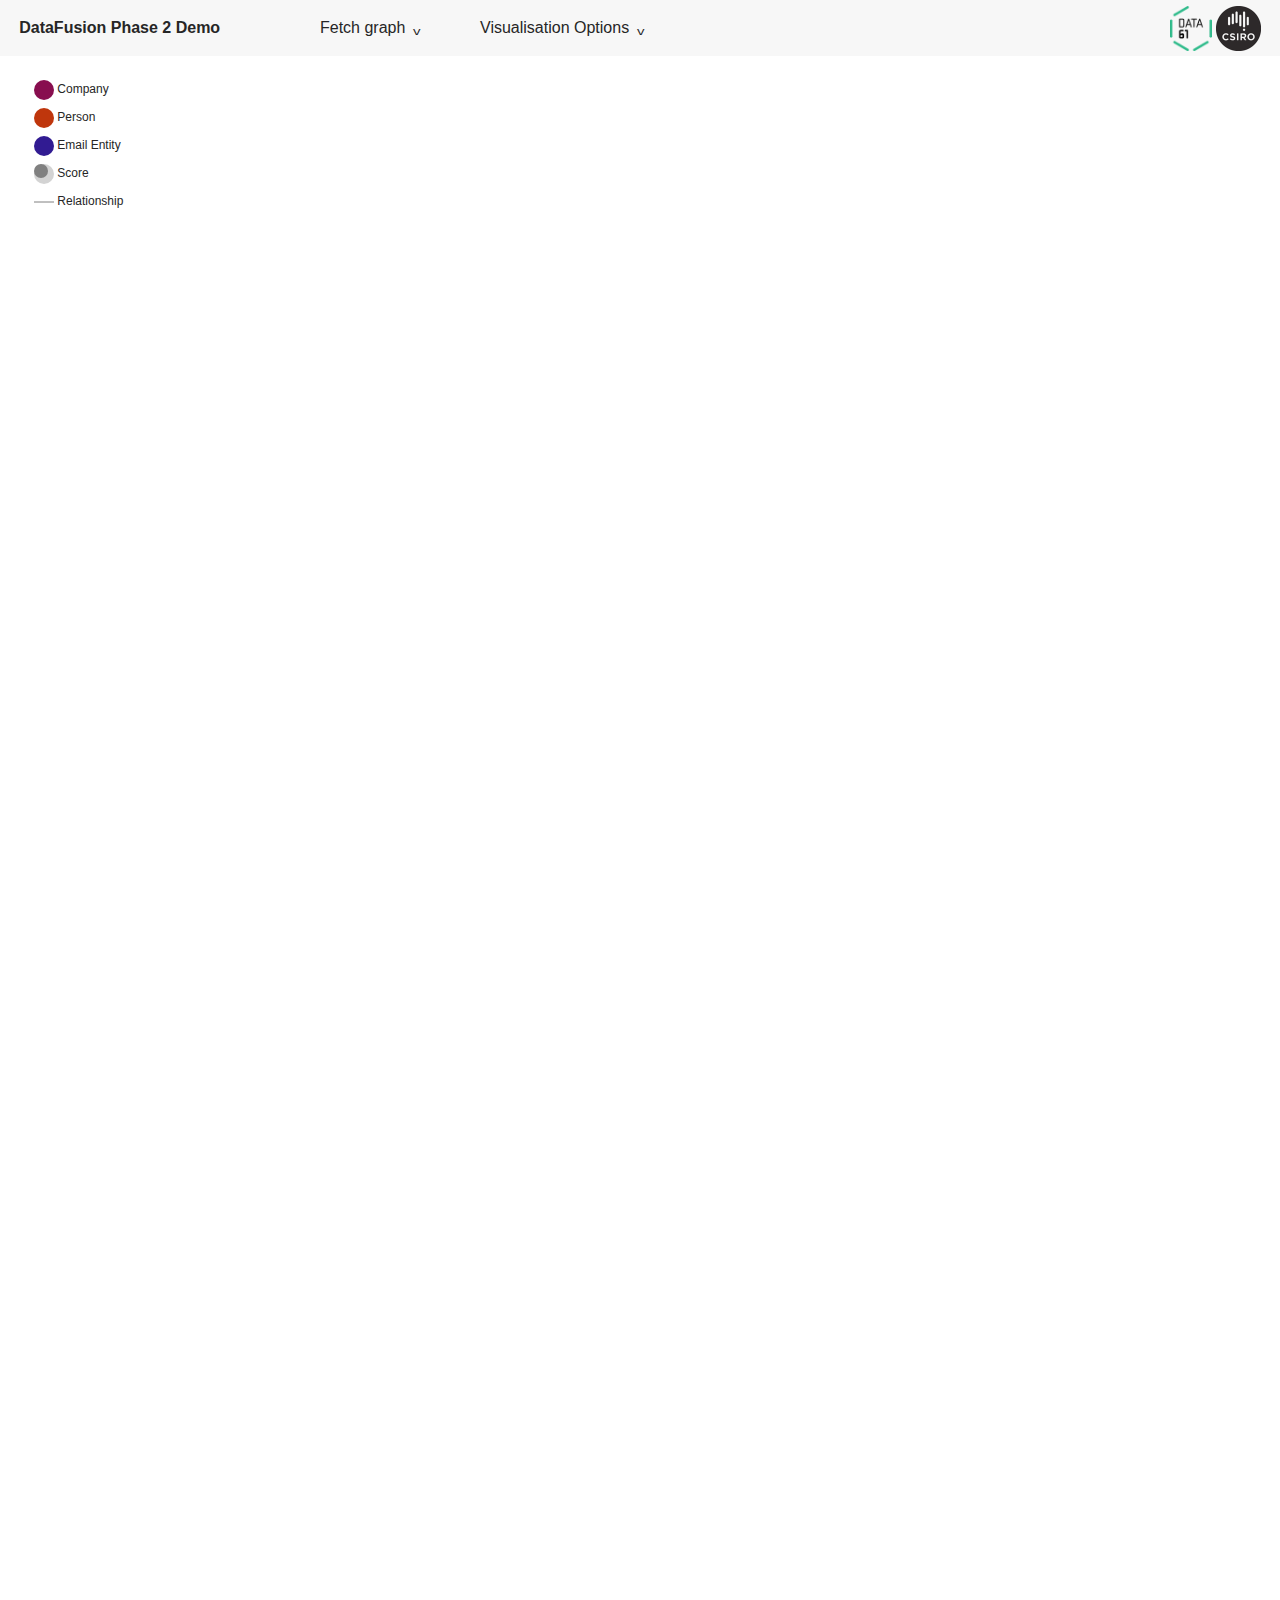
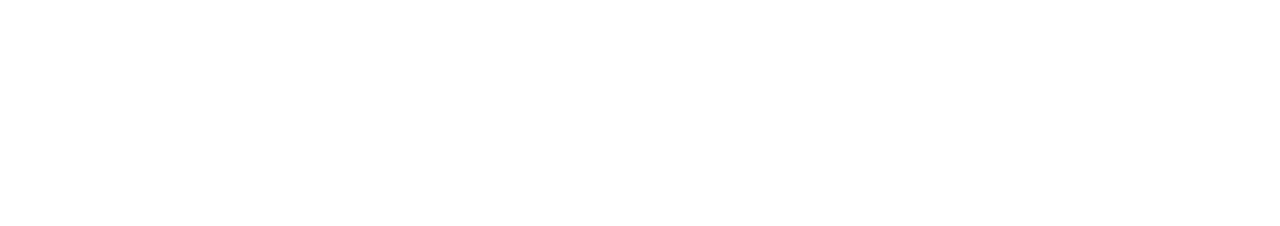
==== ui/bubble/index.html @ 0b459ddf "add bubble" ====
<!DOCTYPE html>
<html>
  <head>
    <meta charset="utf-8">
    <title>DataFusion Phase 2 Demo</title>
    <link rel="stylesheet" href="css/index.css"></link>
  </head>
  <body>
    <header id="page-header">
      <h1>DataFusion Phase 2 Demo</h1>
      <div id="logos">
        <img src="images/data61-logo.png" />
        <img src="images/csiro-black.png" />
      </div>
    </header>
    <div id="container">
      <ul id="legend">
        <li>
          <svg width="20" height="20">
            <circle cx="10" cy="10" r="10" fill="#880E4F"></circle>
          </svg>
          <span>Company</span>
        </li>
        <li>
          <svg width="20" height="20">
            <circle cx="10" cy="10" r="10" fill="#BF360C"></circle>
          </svg>
          <span>Person</span>
        </li>
        <li>
          <svg width="20" height="20">
            <circle cx="10" cy="10" r="10" fill="#311B92"></circle>
          </svg>
          <span>Email Entity</span>
        </li>
        <li>
          <svg width="20" height="20">
            <circle cx="10" cy="10" r="10" fill="lightgray"></circle>
            <circle cx="7" cy="7" r="7" fill="gray"></circle>
          </svg>
          <span>Score</span>
        </li>
        <li>
          <svg width="20" height="20">
            <line x1="0" y1="10" x2="20" y2="10" stroke="gray"></line>
          </svg>
          <span>Relationship</span>
        </li>
      </ul>
      <svg id="bubble-chart" viewbox="0 0 500 500"></svg>
      <svg id="network-chart" viewbox="0 0 500 500"></svg>
    </div>
    <div id="info">
      <h3 id="name"></h3>
      <p id="desc">Information from search, documents etc</p>
    </div>
    <div class="graph-form closed" id="fetch-graph">
      <h2>Fetch graph</h2>
      <form id="fetchForm" action="#">
        <fieldset>
          <label for="graphType">Graph type:</label>
          <select id="graphType">
            <option value="0">Top Connected</option>
            <option value="1">Local network</option>
          </select>
        </fieldset>
        <fieldset>
          <label for="includePerson2">Include person nodes using only first and family names</label>
          <input type="checkbox" id="includePerson2" name="includePerson2" />
        </fieldset>
        <fieldset>
          <div>
            <legend>Collections</legend>
            <label for="colCbc">CBC</label><input type="checkbox" id="colCbc" name="colCbc" />
            <label for="colChanley">Chanley</label><input type="checkbox" id="colChanley" name="colChanley" />
            <label for="colMascot">MASCOT</label><input type="checkbox" id="colMascot" name="colMascot" />
            <label for="colRtp">RTP</label><input type="checkbox" id="colRtp" name="colRtp" />
            <label for="colRulings">Rulings</label><input type="checkbox" id="colRulings" name="colRulings" />
          </div>
        </fieldset>
        <fieldset>
          <label for="maxEdges">Max edges:</label><input type="number" id="maxEdges" name="maxEdges" value="100" />
          <label for="minScore">Min score:</label><input type="number" id="minScore" name="minScore" value="4.5" step="0.1" />
          <label for="port">Graph service port:</label><input type="number" id="port" name="port" value="8089" />
        </fieldset>
        <fieldset>
          <label for="nodeId">Node ID</label><input type="number" id="nodeId" value="1786" />
          <input type="hidden" id="extRefId" value="" />
          <label for="maxHops">maxHops</label><input type="text" id="maxHops" name="maxHops" value="2" />
          <input type="submit" value="Fetch graph" /> <input type="reset" value="Reset" />
        </fieldset>
      </form>
    </div>
    <div class="graph-form closed" id="vis-opts">
      <h2>Visualisation Options</h2>
      <form id="optsForm" action="#">
        <fieldset>
          <label for="visType">Chart type:</label>
          <select id="visType">
            <option value="network">Network</option>
            <option value="bubble">Bubble</option>
          </select>
        </fieldset>
        <fieldset>
          <label for="chargeStrength">Charge strength:</label><input type="number" id="chargeStrength" name="chargeStrength" value="-3" />
        </fieldset>
        <fieldset>
          <div>
            <legend>Distance range</legend>
            <label for="distanceLogScale">Log scale</label><input type="checkbox" id="distanceLogScale" name="distanceLogScale" />
            <label for="distanceFrom">From:</label><input type="number" id="distanceFrom" name="distanceFrom" value="20" step=10 />
            <label for="distanceTo">To:</label><input type="number" id="distanceTo" name="distanceTo" value="300" step="10" />
          </div>
        </fieldset>
        <fieldset>
          <div>
            <legend>Node radius range</legend>
            <label for="nodeRadiusLogScale">Log scale</label><input type="checkbox" id="nodeRadiusLogScale" name="nodeRadiusLogScale" />
            <label for="nodeRadiusFrom">From:</label><input type="number" id="nodeRadiusFrom" name="nodeRadiusFrom" value="2" />
            <label for="nodeRadiusTo">To:</label><input type="number" id="nodeRadiusTo" name="nodeRadiusTo" value="10" />
          </div>
        </fieldset>
        <fieldset>
          <div>
            <legend>Edge width range</legend>
            <label for="edgeWidthLogScale">Log scale</label><input type="checkbox" id="edgeWidthLogScale" name="edgeWidthLogScale" />
            <label for="edgeWidthFrom">From:</label><input type="number" id="edgeWidthFrom" name="edgeWidthFrom" value="1" />
            <label for="edgeWidthTo">To:</label><input type="number" id="edgeWidthTo" name="edgeWidthTo" value="4" />
          </div>
        </fieldset>
        <fieldset>
          <input type="submit" value="Redraw" /> <input type="reset" value="Reset" />
        </fieldset>
      </form>
    </div>
    <script src="js/d3.v4.min.js"></script>
    <script src="js/d3-selection-multi.v1.min.js"></script>
    <script src="js/d3plus.min.js"></script>
    <script src="js/index.js"></script>
    <script src="js/form.js"></script>
    <script src="js/network.js"></script>
    <script src="js/bubble.js"></script>
  </body>
</html>
---- ui/bubble/css/index.css ----
body {
  font-family: Verdana, sans-serif;
  margin: 0;
  padding: 0;
  position: relative;
  height: 100%;
  color: #262626;
  font-size: 0.8rem;
}

a {
  color: #880E4F;
  text-decoration: none;
}

header {
  background: #f7f7f7;
  padding: 1.2rem;
}

h1 {
  font-size: 1rem;
  font-weight: bold;
  margin: 0;
  padding: 0;
}

#logos {
  position: absolute;
  right: 1.2rem;
  top: 0.4rem;
}

#logos img {
  height: 2.8rem;
}

#container {
  height: 98vh;
  width: 98vh;
  margin-left: 150px;
  position: relative;
}

#info {
  border-radius: 10px;
  position: absolute;
  right: 0;
  top: 0;
  min-height: 300px;
  width: calc(98vw - 98vh - 250px);
  max-width: 500px;
  margin: 5rem 40px 40px;
  background: #f7f7f7;
  border: 1px solid lightgray;
  visibility: hidden;
  padding: 20px;
  font-size: 14px;
}

#name {
  border-bottom: 1px solid lightgray;
  padding-bottom: 12px;
  font-size: 16px;
}

#desc {
  word-wrap: break-word;
}

#legend {
  position: absolute;
  top: 0;
  left: -120px;
  width: 110px;
  font-size: 12px;
  list-style: none;
  margin: 20px 0 0;
  padding: 0;
}

#legend li {
  padding: 4px;
}

#legend li svg {
  vertical-align: middle;
}

#fetch-graph {
  left: 20rem;
}

#vis-opts {
  left: 30rem;
}

.graph-form {
  position: absolute;
  top: 0rem;
}

.graph-form h2 {
  cursor: pointer;
  font-size: 1rem;
  font-weight: normal;
  padding: 1.2rem 0;
  margin: 0;
}

.graph-form h2:after {
  content: "^";
  display: inline-block;
  margin-left: 0.5rem;
  transform: rotate(0deg) translateY(0.25rem);
}

.graph-form.closed h2:after {
  transform: rotate(180deg);
}

.graph-form.closed form {
  display: none;
}

/* Form styles */
form {
  border-radius: 10px;
  background: rgba(220, 220, 220, 0.95);
  border: 1px solid gray;
}

fieldset {
  border: none;
  margin: 0;
  padding: 0.6rem 1rem;
}

legend {
  font-weight: bold;
  padding: 0 0 0.4rem;
}

label {
  padding-right: 0.2rem;
}

input[type=number] {
  width: 3rem;
}

#network-chart .links line {
  stroke: #999;
  stroke-opacity: 0.6;
}

#network-chart .nodes circle {
  stroke: #fff;
  stroke-width: 1.5px;
}
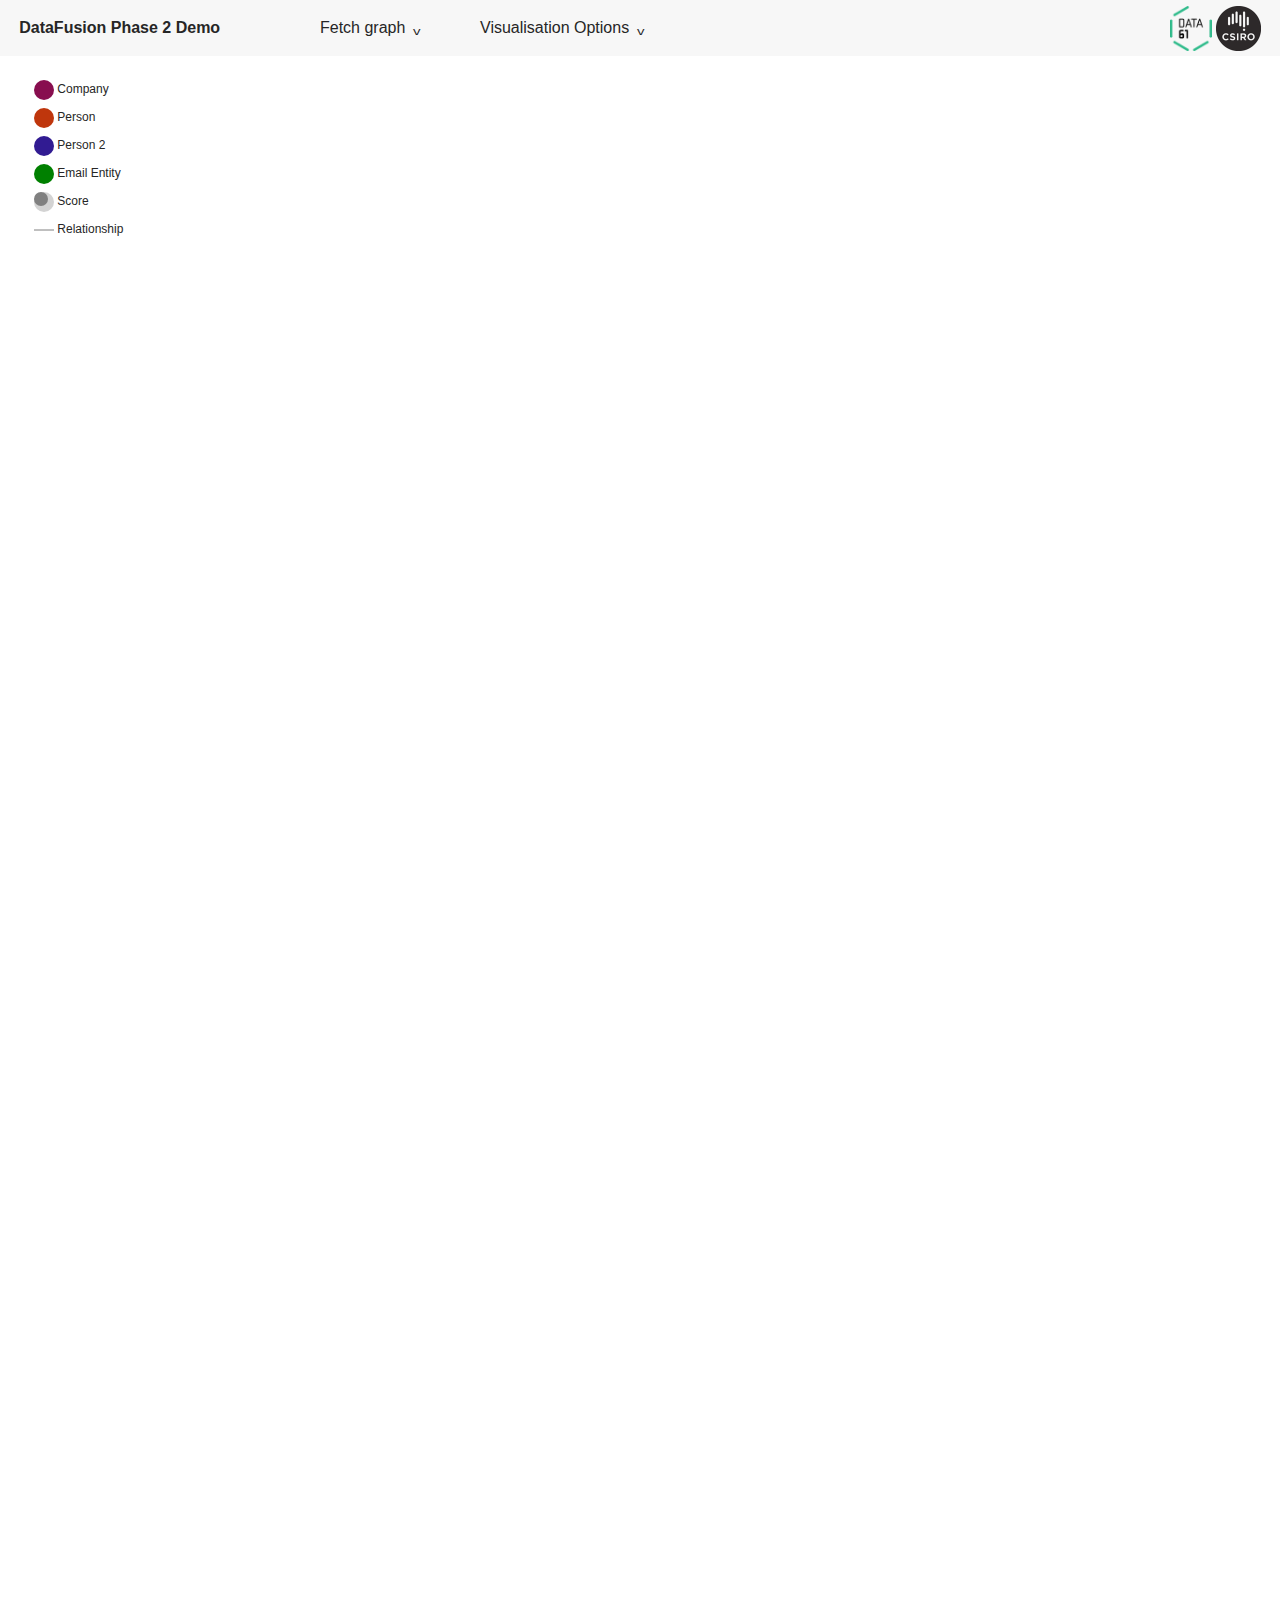
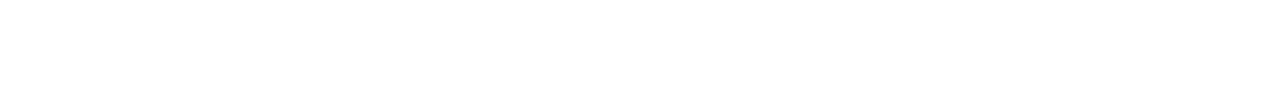
==== commit 4ee00076: "update ui" ====
--- a/ui/bubble/index.html
+++ b/ui/bubble/index.html
@@ -31,6 +31,12 @@
           <svg width="20" height="20">
             <circle cx="10" cy="10" r="10" fill="#311B92"></circle>
           </svg>
+          <span>Person 2</span>
+        </li>
+        <li>
+          <svg width="20" height="20">
+            <circle cx="10" cy="10" r="10" fill="green"></circle>
+          </svg>
           <span>Email Entity</span>
         </li>
         <li>
@@ -47,7 +53,7 @@
           <span>Relationship</span>
         </li>
       </ul>
-      <svg id="bubble-chart" viewbox="0 0 500 500"></svg>
+      <svg id="bubble-chart" viewbox="0 0 500 500" text-anchor="middle" font-size="10"></svg>
       <svg id="network-chart" viewbox="0 0 500 500"></svg>
     </div>
     <div id="info">
@@ -84,7 +90,7 @@
           <label for="port">Graph service port:</label><input type="number" id="port" name="port" value="8089" />
         </fieldset>
         <fieldset>
-          <label for="nodeId">Node ID</label><input type="number" id="nodeId" value="1786" />
+          <label for="nodeId">Node ID</label><input type="number" id="nodeId" value="" />
           <input type="hidden" id="extRefId" value="" />
           <label for="maxHops">maxHops</label><input type="text" id="maxHops" name="maxHops" value="2" />
           <input type="submit" value="Fetch graph" /> <input type="reset" value="Reset" />
@@ -135,7 +141,6 @@
     </div>
     <script src="js/d3.v4.min.js"></script>
     <script src="js/d3-selection-multi.v1.min.js"></script>
-    <script src="js/d3plus.min.js"></script>
     <script src="js/index.js"></script>
     <script src="js/form.js"></script>
     <script src="js/network.js"></script>
--- a/ui/bubble/css/index.css
+++ b/ui/bubble/css/index.css
@@ -36,8 +36,8 @@
 }
 
 #container {
-  height: 98vh;
-  width: 98vh;
+  height: calc(98vh - 60px);
+  width: calc(98vh - 60px);
   margin-left: 150px;
   position: relative;
 }
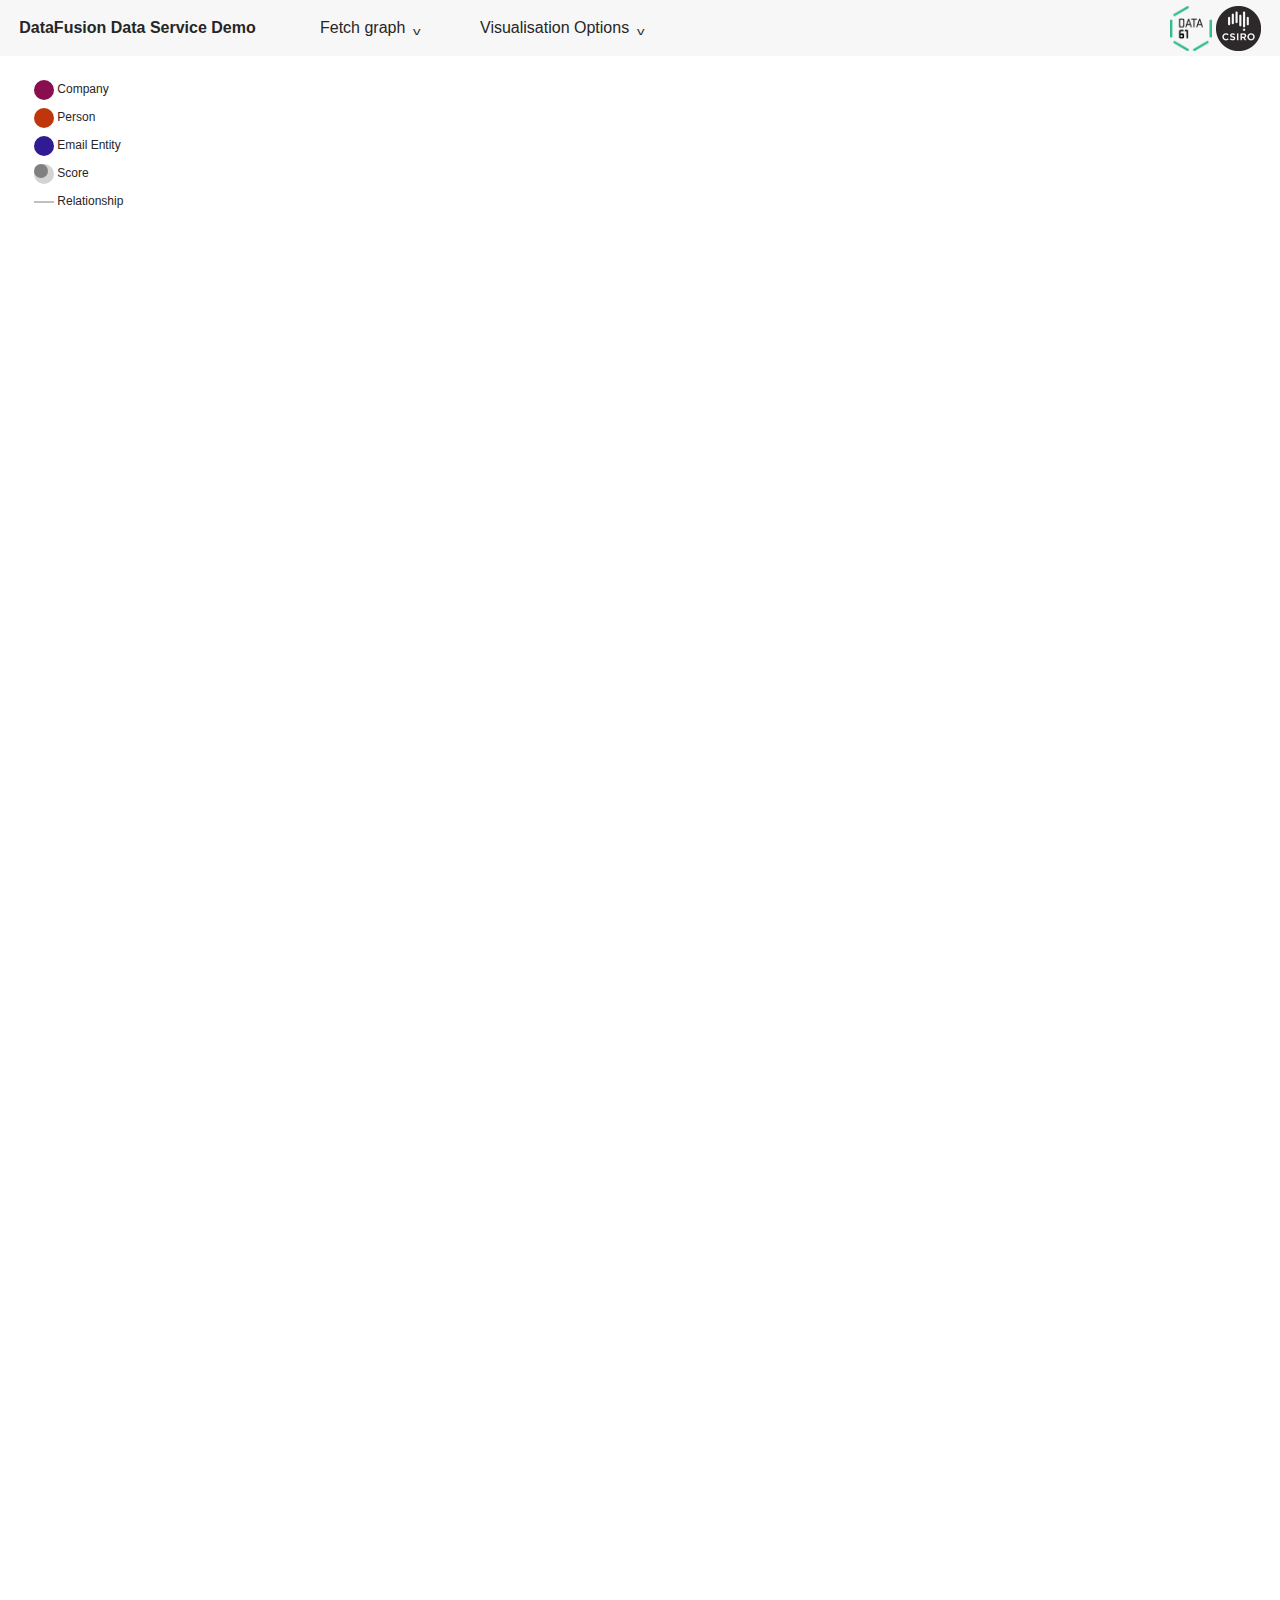
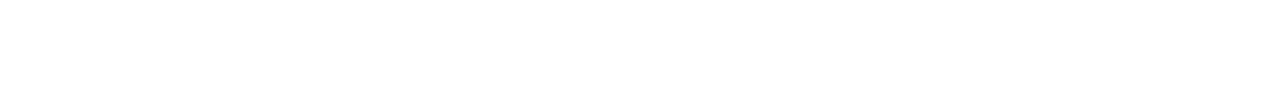
==== commit 419e6f04: "update bubble" ====
--- a/ui/bubble/index.html
+++ b/ui/bubble/index.html
@@ -2,12 +2,12 @@
 <html>
   <head>
     <meta charset="utf-8">
-    <title>DataFusion Phase 2 Demo</title>
+    <title>DataFusion Data Service Demo</title>
     <link rel="stylesheet" href="css/index.css"></link>
   </head>
   <body>
     <header id="page-header">
-      <h1>DataFusion Phase 2 Demo</h1>
+      <h1>DataFusion Data Service Demo</h1>
       <div id="logos">
         <img src="images/data61-logo.png" />
         <img src="images/csiro-black.png" />
@@ -30,12 +30,6 @@
         <li>
           <svg width="20" height="20">
             <circle cx="10" cy="10" r="10" fill="#311B92"></circle>
-          </svg>
-          <span>Person 2</span>
-        </li>
-        <li>
-          <svg width="20" height="20">
-            <circle cx="10" cy="10" r="10" fill="green"></circle>
           </svg>
           <span>Email Entity</span>
         </li>
@@ -66,8 +60,10 @@
         <fieldset>
           <label for="graphType">Graph type:</label>
           <select id="graphType">
-            <option value="0">Top Connected</option>
-            <option value="1">Local network</option>
+            <optgroup label="Interactive Graphs (Phase 1)">
+              <option value="0">Top Connected</option>
+              <option value="1">Local network</option>
+            </optgroup>
           </select>
         </fieldset>
         <fieldset>
@@ -87,7 +83,6 @@
         <fieldset>
           <label for="maxEdges">Max edges:</label><input type="number" id="maxEdges" name="maxEdges" value="100" />
           <label for="minScore">Min score:</label><input type="number" id="minScore" name="minScore" value="4.5" step="0.1" />
-          <label for="port">Graph service port:</label><input type="number" id="port" name="port" value="8089" />
         </fieldset>
         <fieldset>
           <label for="nodeId">Node ID</label><input type="number" id="nodeId" value="" />
@@ -110,7 +105,7 @@
         <fieldset>
           <label for="chargeStrength">Charge strength:</label><input type="number" id="chargeStrength" name="chargeStrength" value="-3" />
         </fieldset>
-        <fieldset>
+        <fieldset id="dist">
           <div>
             <legend>Distance range</legend>
             <label for="distanceLogScale">Log scale</label><input type="checkbox" id="distanceLogScale" name="distanceLogScale" />
@@ -118,7 +113,7 @@
             <label for="distanceTo">To:</label><input type="number" id="distanceTo" name="distanceTo" value="300" step="10" />
           </div>
         </fieldset>
-        <fieldset>
+        <fieldset id="rad">
           <div>
             <legend>Node radius range</legend>
             <label for="nodeRadiusLogScale">Log scale</label><input type="checkbox" id="nodeRadiusLogScale" name="nodeRadiusLogScale" />
@@ -126,13 +121,17 @@
             <label for="nodeRadiusTo">To:</label><input type="number" id="nodeRadiusTo" name="nodeRadiusTo" value="10" />
           </div>
         </fieldset>
-        <fieldset>
+        <fieldset id="wid">
           <div>
             <legend>Edge width range</legend>
             <label for="edgeWidthLogScale">Log scale</label><input type="checkbox" id="edgeWidthLogScale" name="edgeWidthLogScale" />
             <label for="edgeWidthFrom">From:</label><input type="number" id="edgeWidthFrom" name="edgeWidthFrom" value="1" />
             <label for="edgeWidthTo">To:</label><input type="number" id="edgeWidthTo" name="edgeWidthTo" value="4" />
           </div>
+        </fieldset>
+        <fieldset>
+          <label for="edgeLimit">Edge limit</label>
+          <input type="number" id="edgeLimit" value="100" step="10" />
         </fieldset>
         <fieldset>
           <input type="submit" value="Redraw" /> <input type="reset" value="Reset" />
